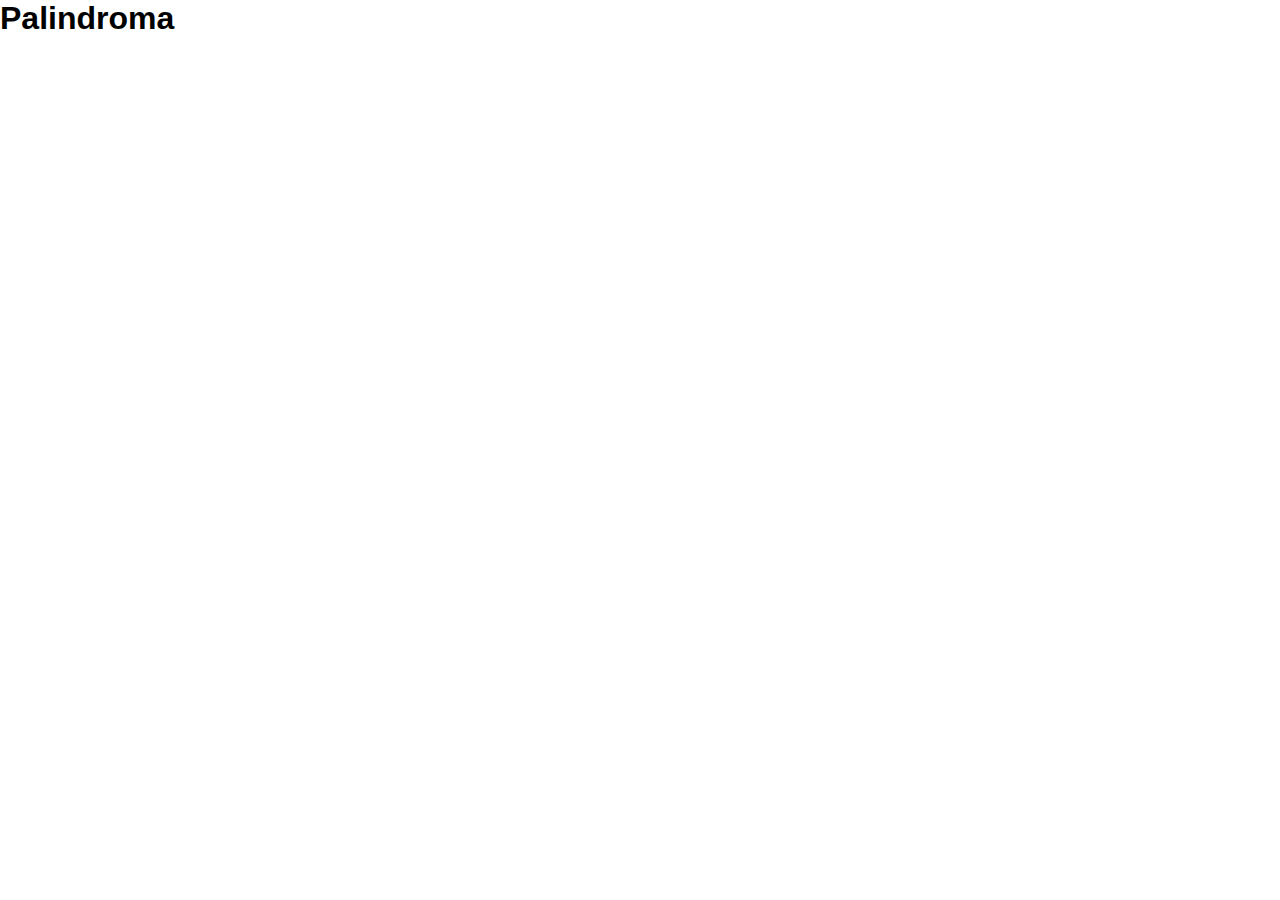
==== Pari e Dispari/index.html @ 71734f75 "Palindroma completato" ====
<!DOCTYPE html>
<html lang="en">
    <head>

        <meta charset="UTF-8">
        <meta name="viewport" content="width=device-width, initial-scale=1.0">
        <title>Template</title>

        <!--   Bootstrap   -->
        <link href="https://cdn.jsdelivr.net/npm/bootstrap@5.3.2/dist/css/bootstrap.min.css" rel="stylesheet" integrity="sha384-T3c6CoIi6uLrA9TneNEoa7RxnatzjcDSCmG1MXxSR1GAsXEV/Dwwykc2MPK8M2HN" crossorigin="anonymous">
        <!-- FONT AWESOME -->
        <script src="https://kit.fontawesome.com/2ededfe852.js" crossorigin="anonymous"></script>
        <!-- CSS  -->
        <link rel="stylesheet" href="css/style.css">
        
    </head>

    <body>
        
        
    <body class="bg-success">
    
    
        <!-- Inizio main  -->
        <main class="my-margin-top">
            <div class="container-fluid">
                <div class="row">
                    <div class="col-8 mx-auto border border-black border-3 rounded bg-info p-4" id="myTicket">
                        <div class="row">
                            <h1 class="text-center">
                                Palindroma
                            </h1>
                        </div>
                    </div>
                </div>
            </div>
        </main>
        <!-- Fine main  -->

        <!-- MY JAVASCRIPT  -->
        <script type="text/javascript" src="./js/scripts.js"></script>
    </body>
</html>
---- Pari e Dispari/css/style.css ----
/*
    RESET
*/

* {
    margin: 0;
    padding: 0;
    box-sizing: border-box;
}


:root {


}


/*
    GENERAL
*/

html {
    font-family: Arial, Helvetica, sans-serif;
}

.container {
    max-width: 1200px;
    margin: 0 auto;
}

img {
    width: 100%;
    display: block;
}

a {
    color: inherit;
    text-decoration: none;
}
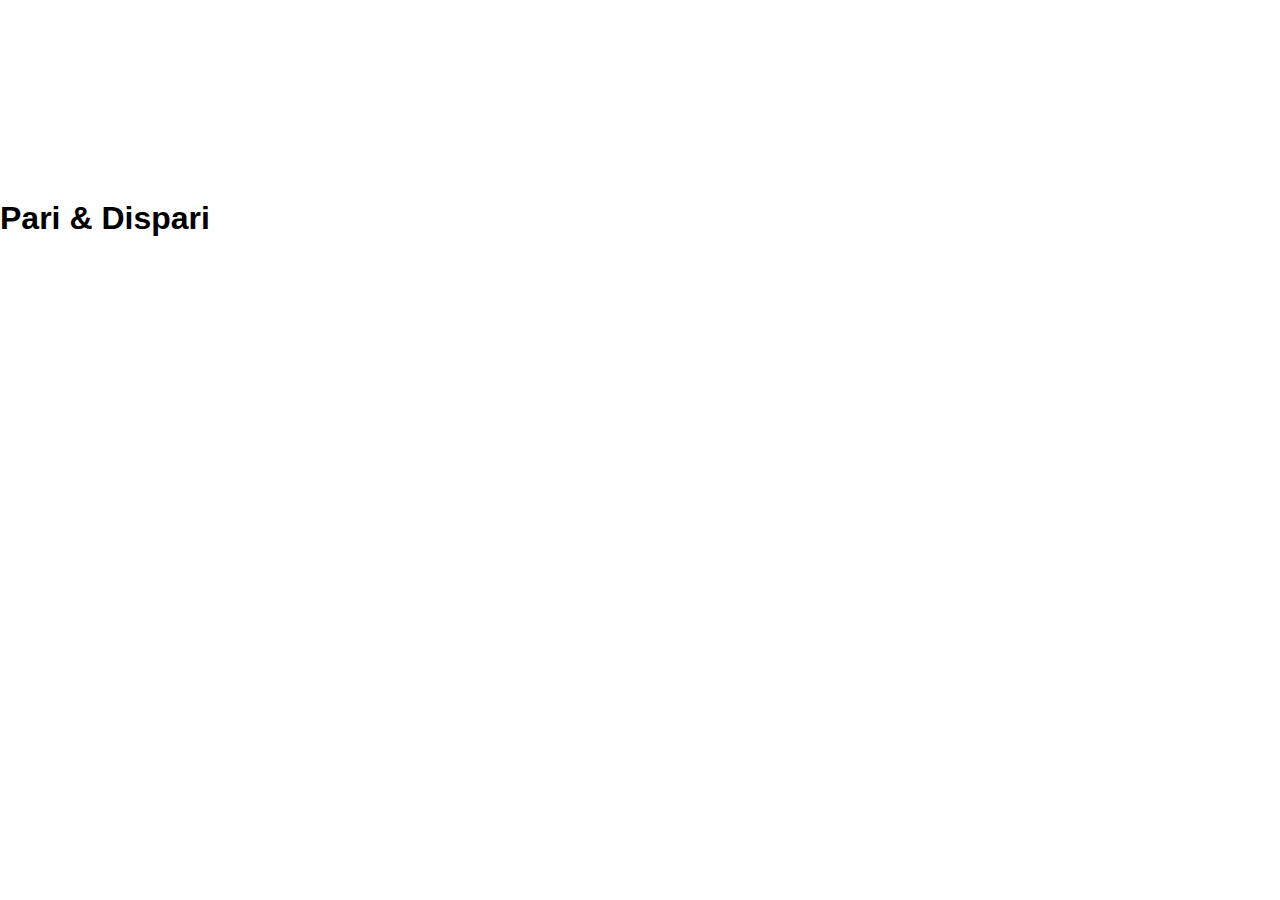
==== commit 64b4b30c: "Pari e Dispari Completato" ====
--- a/Pari e Dispari/index.html
+++ b/Pari e Dispari/index.html
@@ -11,7 +11,7 @@
         <!-- FONT AWESOME -->
         <script src="https://kit.fontawesome.com/2ededfe852.js" crossorigin="anonymous"></script>
         <!-- CSS  -->
-        <link rel="stylesheet" href="css/style.css">
+        <link rel="stylesheet" href="../Palindroma/css/style.css">
         
     </head>
 
@@ -28,7 +28,7 @@
                     <div class="col-8 mx-auto border border-black border-3 rounded bg-info p-4" id="myTicket">
                         <div class="row">
                             <h1 class="text-center">
-                                Palindroma
+                                Pari & Dispari
                             </h1>
                         </div>
                     </div>
@@ -37,7 +37,7 @@
         </main>
         <!-- Fine main  -->
 
-        <!-- MY JAVASCRIPT  -->
-        <script type="text/javascript" src="./js/scripts.js"></script>
+        <Pppp!-- MY JAVASCRIPT  -->
+        <script type="text/javascript" src="../Pari e Dispari/js/scripts.js"></script>
     </body>
 </html>--- a/Palindroma/css/style.css
+++ b/Palindroma/css/style.css
@@ -0,0 +1,43 @@
+/*
+    RESET
+*/
+
+* {
+    margin: 0;
+    padding: 0;
+    box-sizing: border-box;
+}
+
+
+:root {
+
+
+}
+
+
+/*
+    GENERAL
+*/
+
+html {
+    font-family: Arial, Helvetica, sans-serif;
+}
+
+.container {
+    max-width: 1200px;
+    margin: 0 auto;
+}
+
+img {
+    width: 100%;
+    display: block;
+}
+
+a {
+    color: inherit;
+    text-decoration: none;
+}
+
+.my-margin-top {
+    margin-top: 200px;
+}